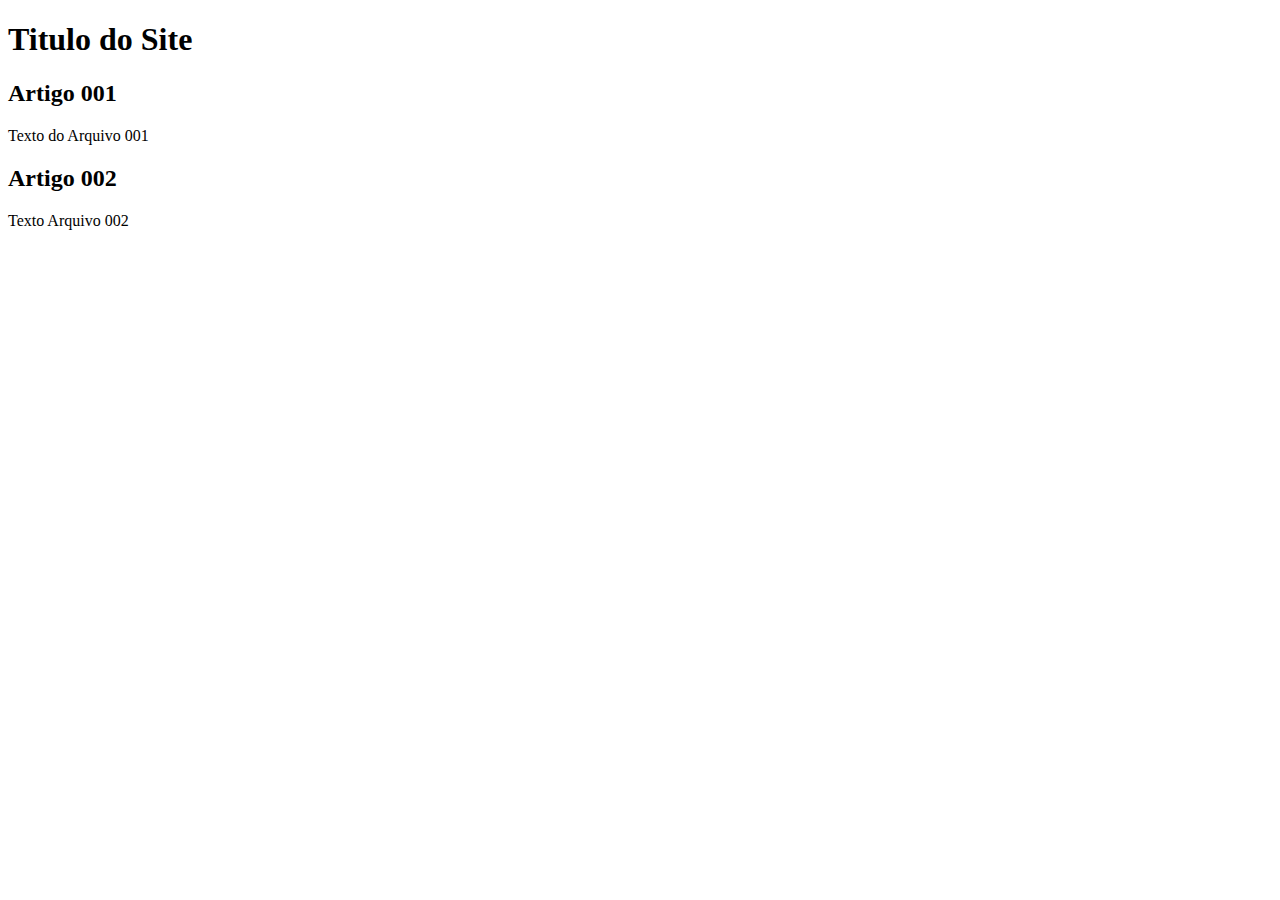
==== index.html @ 1d2d6333 "add indez" ====
<!DOCTYPE html>
<html lang="pt-br">
<head>
    <meta charset="UTF-8">
    <meta name="viewport" content="width=device-width, initial-scale=1.0">
    <title>Titulo do Site</title>
</head>
<body>
    <main>
        <head>
            <h1>Titulo do Site</h1>
        </head>
        <article>
            <h2>Artigo 001</h2>
            <p>Texto do Arquivo 001</p>
        </article>
        <article>
            <h2>Artigo 002</h2>
            <p>Texto Arquivo 002</p>
        </article>
    </main>
    
</body>
</html>
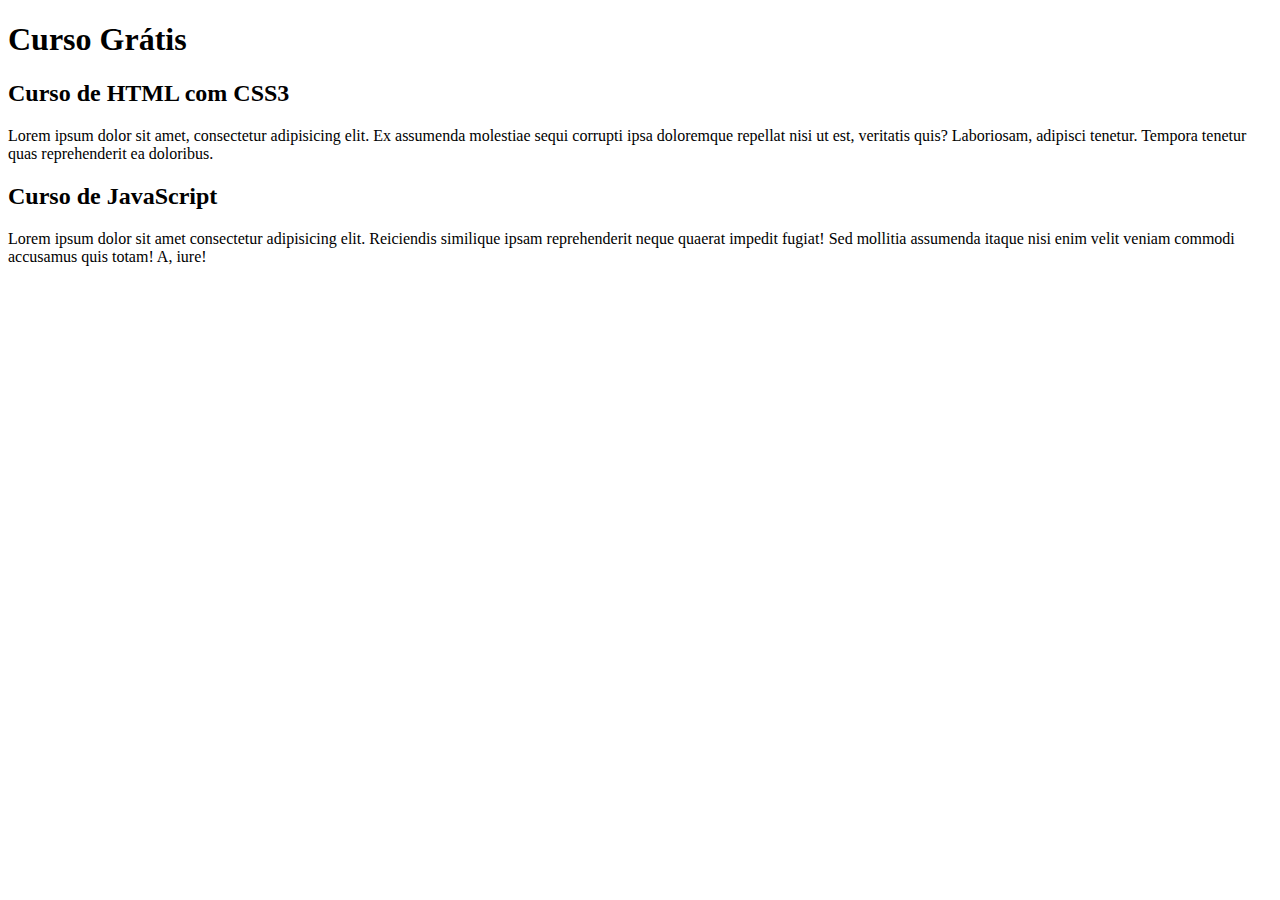
==== commit 5395b45e: "Comecei a escrever o conteúdo" ====
--- a/index.html
+++ b/index.html
@@ -8,15 +8,15 @@
 <body>
     <main>
         <head>
-            <h1>Titulo do Site</h1>
+            <h1>Curso Grátis</h1>
         </head>
         <article>
-            <h2>Artigo 001</h2>
-            <p>Texto do Arquivo 001</p>
+            <h2>Curso de HTML com CSS3 </h2>
+            <p>Lorem ipsum dolor sit amet, consectetur adipisicing elit. Ex assumenda molestiae sequi corrupti ipsa doloremque repellat nisi ut est, veritatis quis? Laboriosam, adipisci tenetur. Tempora tenetur quas reprehenderit ea doloribus.</p>
         </article>
         <article>
-            <h2>Artigo 002</h2>
-            <p>Texto Arquivo 002</p>
+            <h2>Curso de JavaScript</h2>
+            <p>Lorem ipsum dolor sit amet consectetur adipisicing elit. Reiciendis similique ipsam reprehenderit neque quaerat impedit fugiat! Sed mollitia assumenda itaque nisi enim velit veniam commodi accusamus quis totam! A, iure!</p>
         </article>
     </main>
     
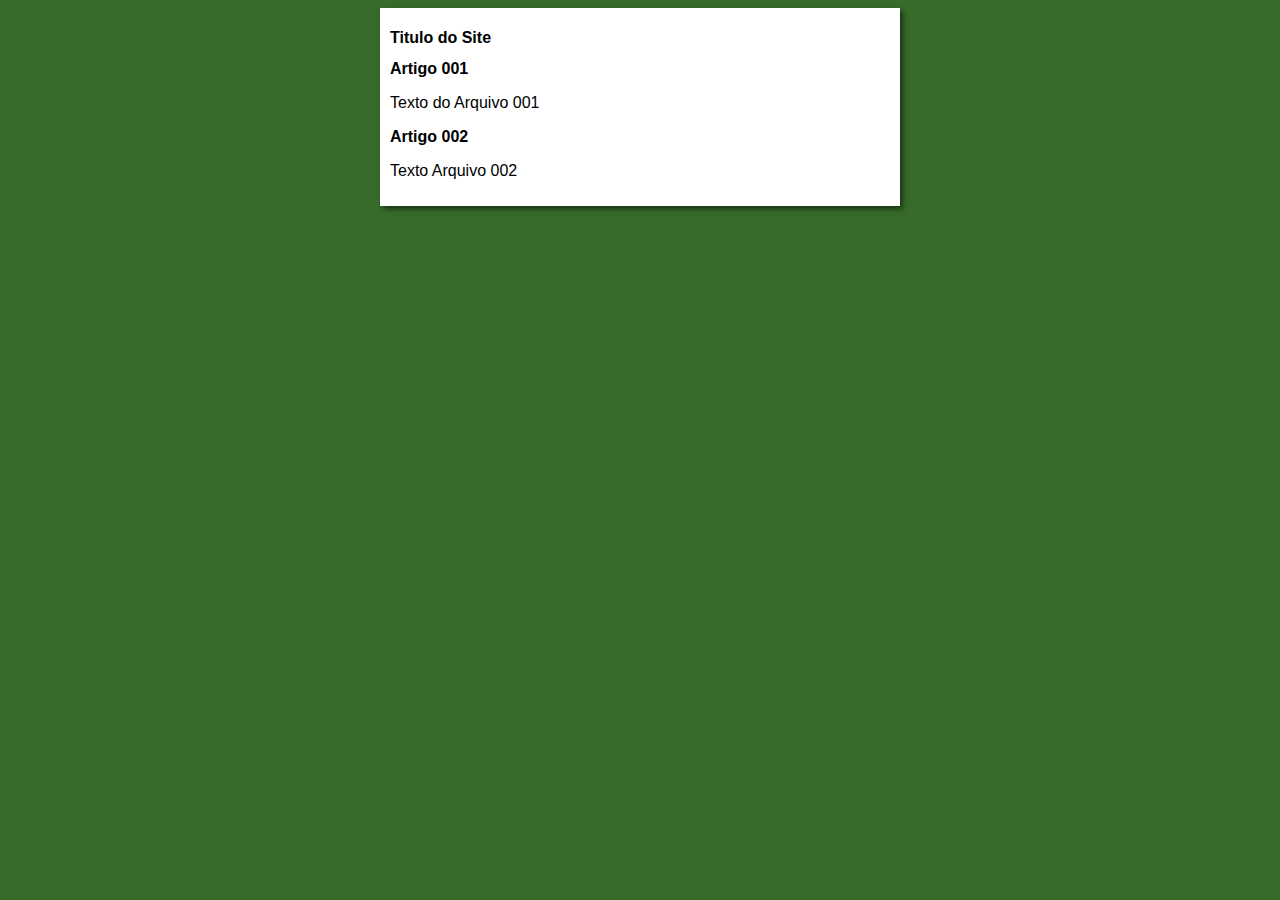
==== commit 36e2324a: "Update index.html" ====
--- a/index.html
+++ b/index.html
@@ -3,20 +3,21 @@
 <head>
     <meta charset="UTF-8">
     <meta name="viewport" content="width=device-width, initial-scale=1.0">
-    <title>Titulo do Site</title>
+    <title>Curso em Video</title>
+    <link rel="stylesheet" href="estilos/style.css">
 </head>
 <body>
     <main>
         <head>
-            <h1>Curso Grátis</h1>
+            <h1>Titulo do Site</h1>
         </head>
         <article>
-            <h2>Curso de HTML com CSS3 </h2>
-            <p>Lorem ipsum dolor sit amet, consectetur adipisicing elit. Ex assumenda molestiae sequi corrupti ipsa doloremque repellat nisi ut est, veritatis quis? Laboriosam, adipisci tenetur. Tempora tenetur quas reprehenderit ea doloribus.</p>
+            <h2>Artigo 001</h2>
+            <p>Texto do Arquivo 001</p>
         </article>
         <article>
-            <h2>Curso de JavaScript</h2>
-            <p>Lorem ipsum dolor sit amet consectetur adipisicing elit. Reiciendis similique ipsam reprehenderit neque quaerat impedit fugiat! Sed mollitia assumenda itaque nisi enim velit veniam commodi accusamus quis totam! A, iure!</p>
+            <h2>Artigo 002</h2>
+            <p>Texto Arquivo 002</p>
         </article>
     </main>
     
--- a/estilos/style.css
+++ b/estilos/style.css
@@ -0,0 +1,17 @@
+* {
+    font-family: Arial, Helvetica, sans-serif;
+    font-size: 16px;
+
+}
+
+body {
+    background-color: rgb(55, 107, 42);
+}
+
+main {
+    background-color: white;
+    width: 500px;
+    padding: 10px;
+    margin: auto;
+    box-shadow: 3px 3px 5px rgba(0, 0, 0, 0.515);
+}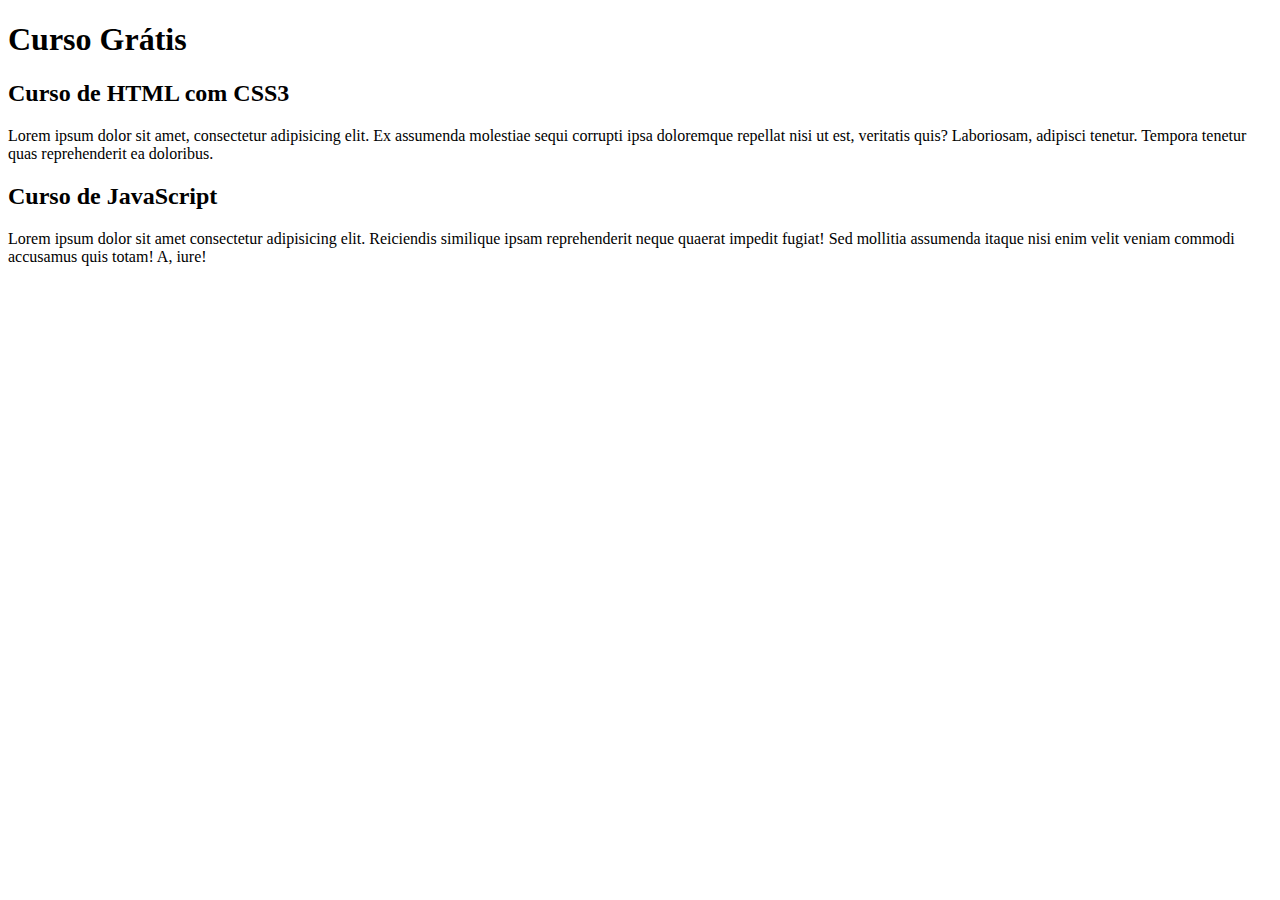
==== commit 38dbe0b7: "Update index.html" ====
--- a/index.html
+++ b/index.html
@@ -3,21 +3,20 @@
 <head>
     <meta charset="UTF-8">
     <meta name="viewport" content="width=device-width, initial-scale=1.0">
-    <title>Curso em Video</title>
-    <link rel="stylesheet" href="estilos/style.css">
+    <title>Site Curso evideo</title>
 </head>
 <body>
     <main>
         <head>
-            <h1>Titulo do Site</h1>
+            <h1>Curso Grátis</h1>
         </head>
         <article>
-            <h2>Artigo 001</h2>
-            <p>Texto do Arquivo 001</p>
+            <h2>Curso de HTML com CSS3 </h2>
+            <p>Lorem ipsum dolor sit amet, consectetur adipisicing elit. Ex assumenda molestiae sequi corrupti ipsa doloremque repellat nisi ut est, veritatis quis? Laboriosam, adipisci tenetur. Tempora tenetur quas reprehenderit ea doloribus.</p>
         </article>
         <article>
-            <h2>Artigo 002</h2>
-            <p>Texto Arquivo 002</p>
+            <h2>Curso de JavaScript</h2>
+            <p>Lorem ipsum dolor sit amet consectetur adipisicing elit. Reiciendis similique ipsam reprehenderit neque quaerat impedit fugiat! Sed mollitia assumenda itaque nisi enim velit veniam commodi accusamus quis totam! A, iure!</p>
         </article>
     </main>
     
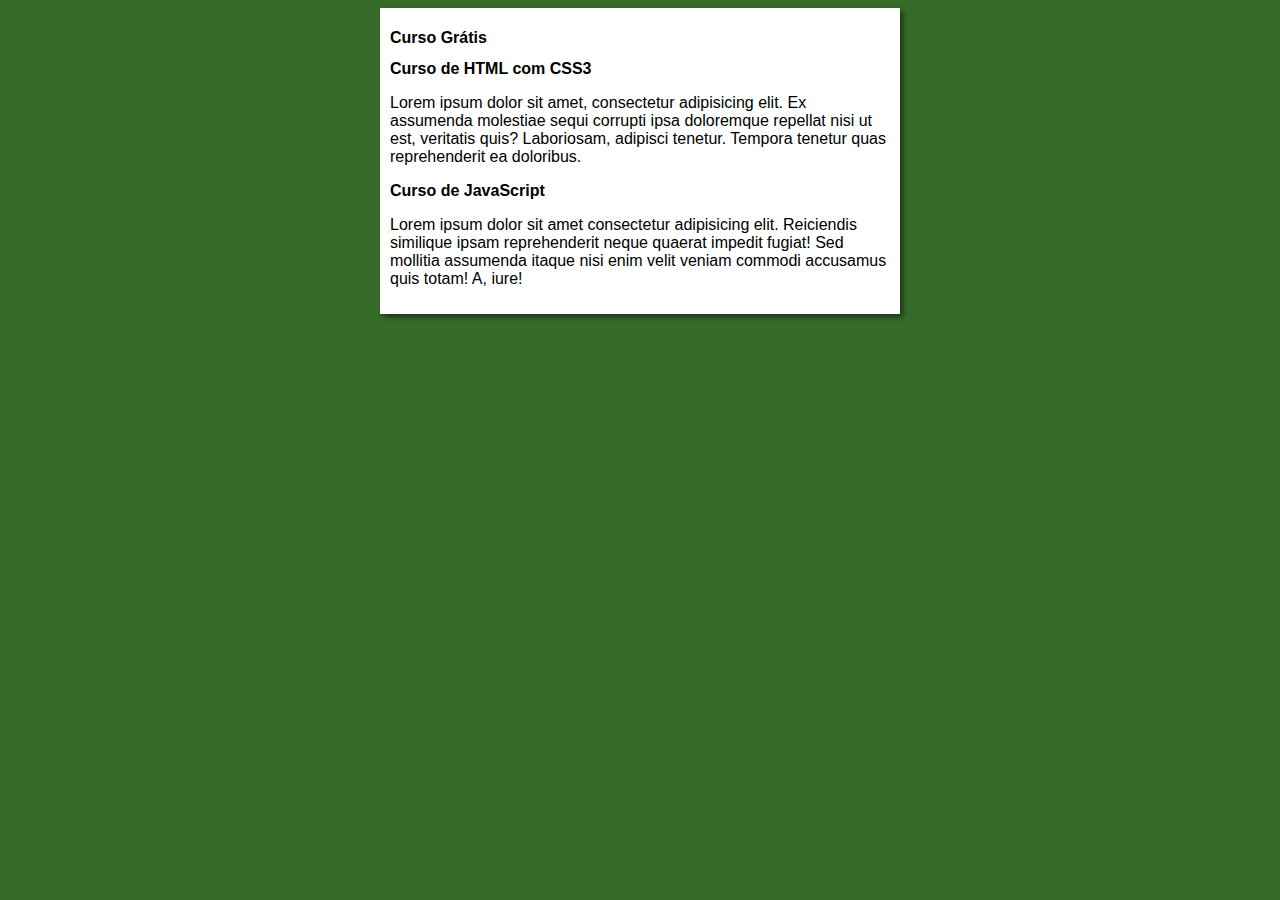
==== commit 80792a4c: "Merge branch 'Design'" ====
--- a/index.html
+++ b/index.html
@@ -3,7 +3,8 @@
 <head>
     <meta charset="UTF-8">
     <meta name="viewport" content="width=device-width, initial-scale=1.0">
-    <title>Site Curso evideo</title>
+    <title>Curso em Video</title>
+    <link rel="stylesheet" href="estilos/style.css">
 </head>
 <body>
     <main>
--- a/estilos/style.css
+++ b/estilos/style.css
@@ -0,0 +1,17 @@
+* {
+    font-family: Arial, Helvetica, sans-serif;
+    font-size: 16px;
+
+}
+
+body {
+    background-color: rgb(55, 107, 42);
+}
+
+main {
+    background-color: white;
+    width: 500px;
+    padding: 10px;
+    margin: auto;
+    box-shadow: 3px 3px 5px rgba(0, 0, 0, 0.515);
+}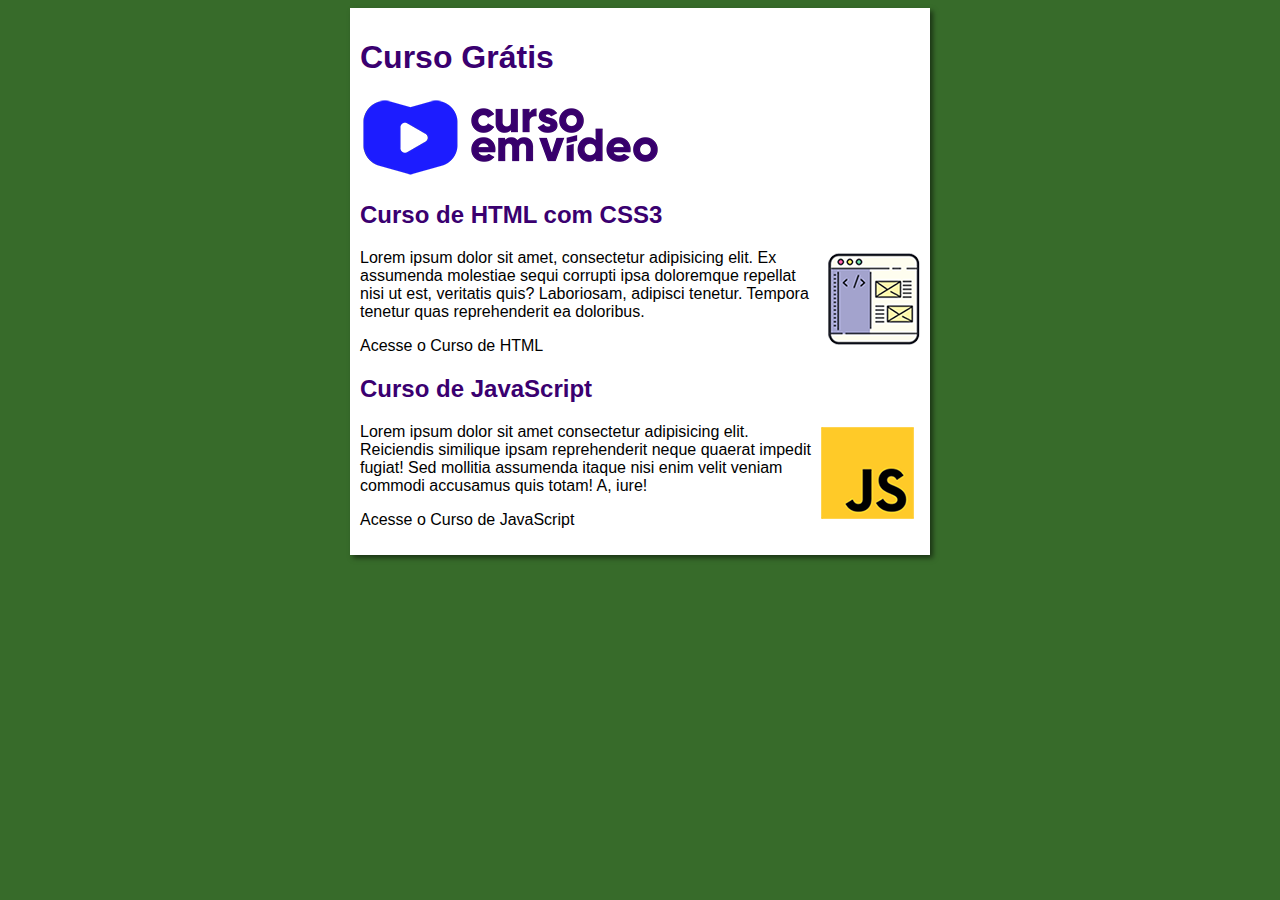
==== commit 6d14113d: "atulização" ====
--- a/index.html
+++ b/index.html
@@ -10,14 +10,19 @@
     <main>
         <head>
             <h1>Curso Grátis</h1>
+            <img src="imagens curso projeto-site/curso-em-video-cor.png" alt="Curso em Video">
         </head>
         <article>
             <h2>Curso de HTML com CSS3 </h2>
+            <img class="lado" src="imagens curso projeto-site/curso-html-css.png" alt="Curso HTML">
             <p>Lorem ipsum dolor sit amet, consectetur adipisicing elit. Ex assumenda molestiae sequi corrupti ipsa doloremque repellat nisi ut est, veritatis quis? Laboriosam, adipisci tenetur. Tempora tenetur quas reprehenderit ea doloribus.</p>
+            <p>Acesse o Curso de HTML<HTML5><a href="projeto-site(arqv cursos)/curso-html.html"></a></HTML5></p>
         </article>
         <article>
             <h2>Curso de JavaScript</h2>
+            <img class="lado" src="imagens curso projeto-site/curso-javascript.png" alt="Curso JavaScript">
             <p>Lorem ipsum dolor sit amet consectetur adipisicing elit. Reiciendis similique ipsam reprehenderit neque quaerat impedit fugiat! Sed mollitia assumenda itaque nisi enim velit veniam commodi accusamus quis totam! A, iure!</p>
+            <p>Acesse o Curso de JavaScript<JavaScript><a href="projeto-site(arqv cursos)/curso-js.html"></a></JavaScript></P>
         </article>
     </main>
     
--- a/estilos/style.css
+++ b/estilos/style.css
@@ -10,8 +10,34 @@
 
 main {
     background-color: white;
-    width: 500px;
+    width: 560px;
     padding: 10px;
     margin: auto;
     box-shadow: 3px 3px 5px rgba(0, 0, 0, 0.515);
-}+}
+
+h1 {
+    font-size: 2em;
+    color: rgb(58, 0, 112);
+}
+
+h2 {
+    font-size: 1.5em;
+    color: rgb(58, 0, 112);
+}
+
+img.lado{
+    float: right;
+}
+
+a {
+    text-decoration: none;
+    font-weight: bold;
+    color: rgb(58, 0, 112);
+
+}
+
+a:hover {
+    text-decoration: underline;
+    color: rgb(26,26,255);
+}
